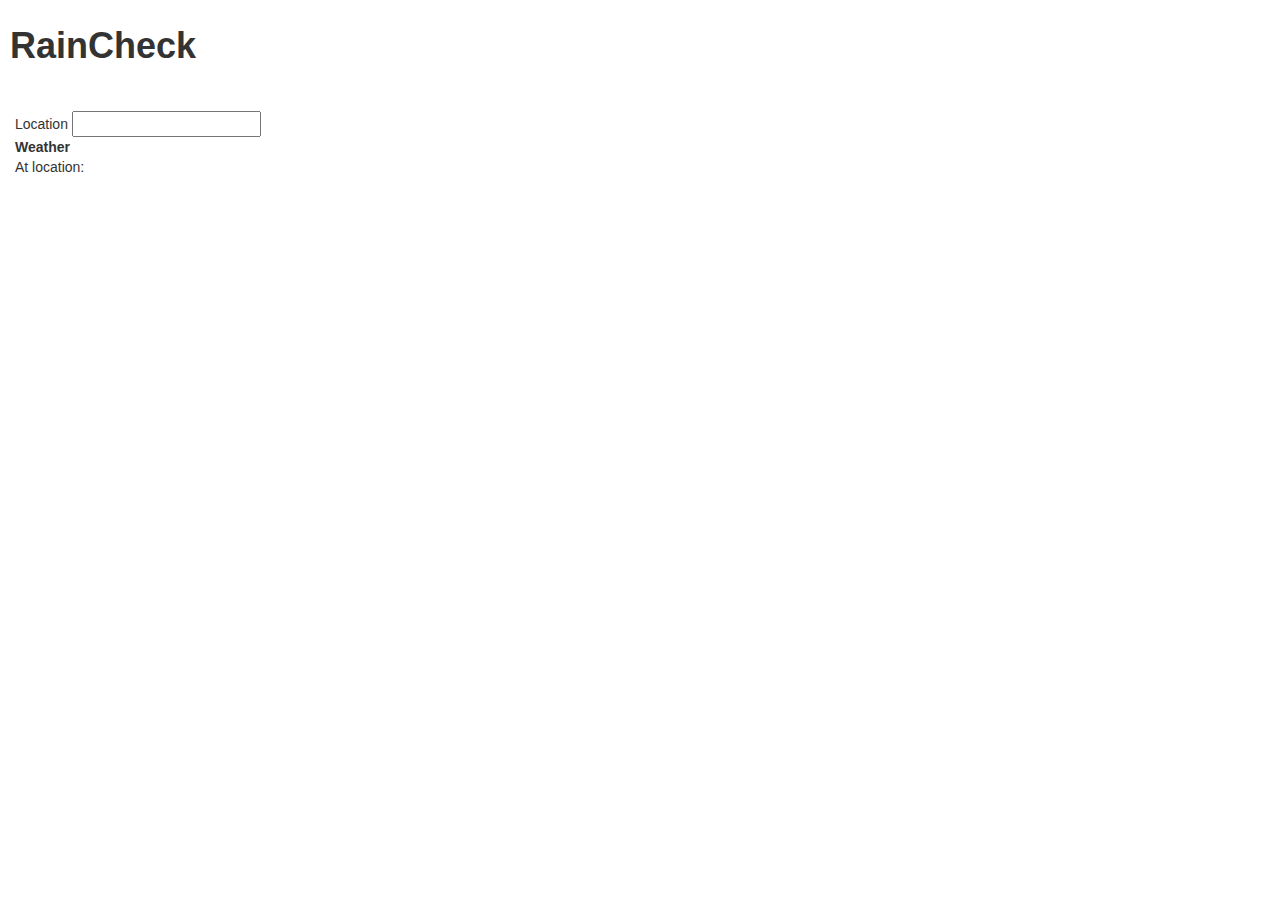
==== frontend/src/main/resources/static/index.html @ 122fd99a "Initial commit." ====
<!doctype html>
<html lang="en" ng-app="raincheckApp">
  <head>
    <meta charset="utf-8">
    <title>RainCheck</title>
    <link rel="stylesheet" href="lib/css/bootstrap.min.css" />
    <link rel="stylesheet" href="app.css" />
    <script src="lib/js/angular.min.js"></script>
    
    <script src="app.module.js"></script>
    <script src="raincheck/raincheck.module.js"></script>
    <script src="raincheck/raincheck.component.js"></script>
  </head>
  <body>
  
  
    
    <div style="font-size:36px;margin-bottom:40px;margin-left:10px;font-weight:bold">
        RainCheck
    </div>
    <raincheck></raincheck>
  </body>
</html>
---- frontend/src/main/resources/static/app.css ----
body {
  padding-top: 20px;
}

table tr{
    border: 1px solid black;
    
}


table td,th{
    border: 1px solid black;
    padding-left: 5px;
    padding-right: 5px;
}

table th{
    background: #4a4a4a;
    color: white;
}
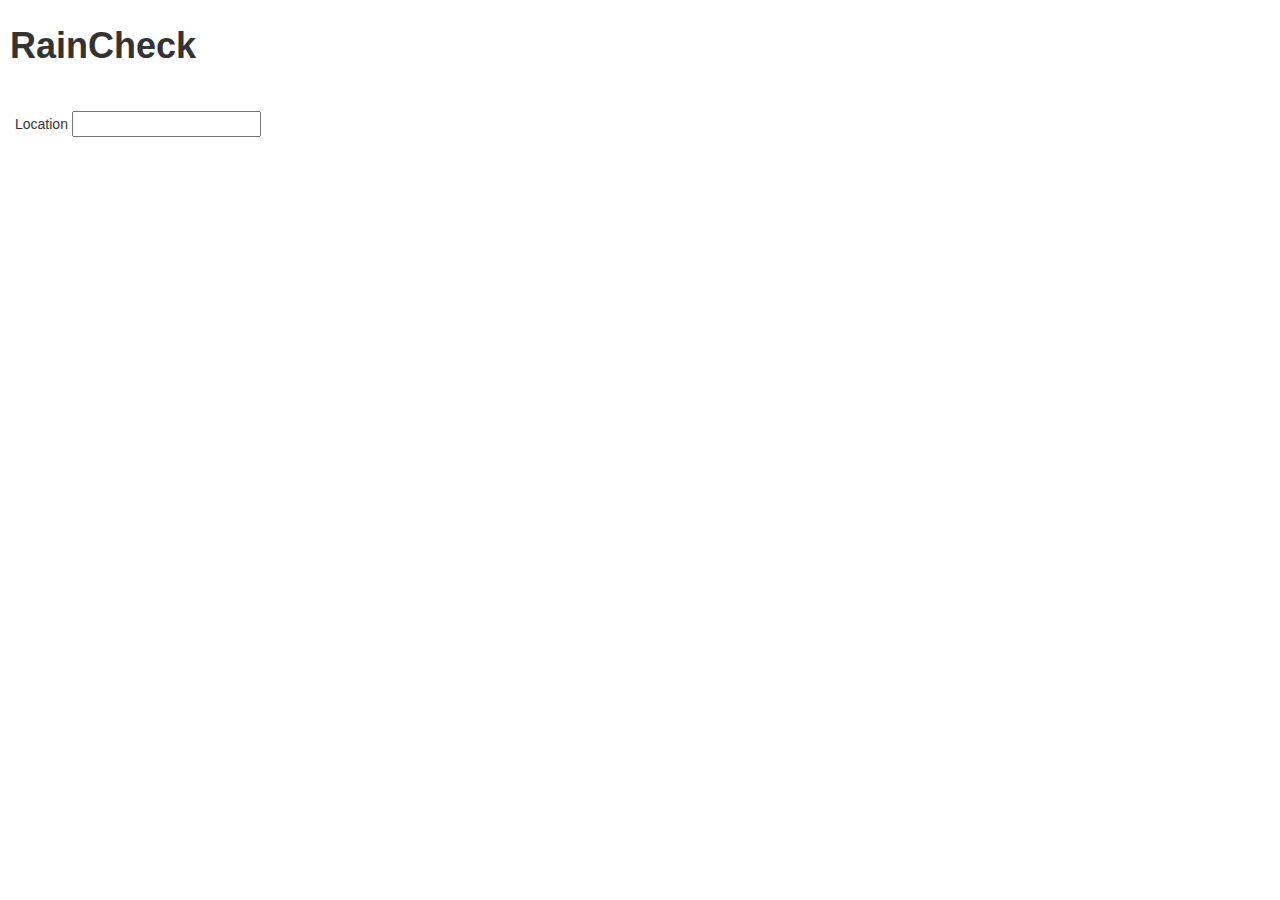
==== commit 6b79c7d9: "Improved:" ====
--- a/frontend/src/main/resources/static/index.html
+++ b/frontend/src/main/resources/static/index.html
@@ -12,9 +12,6 @@
     <script src="raincheck/raincheck.component.js"></script>
   </head>
   <body>
-  
-  
-    
     <div style="font-size:36px;margin-bottom:40px;margin-left:10px;font-weight:bold">
         RainCheck
     </div>
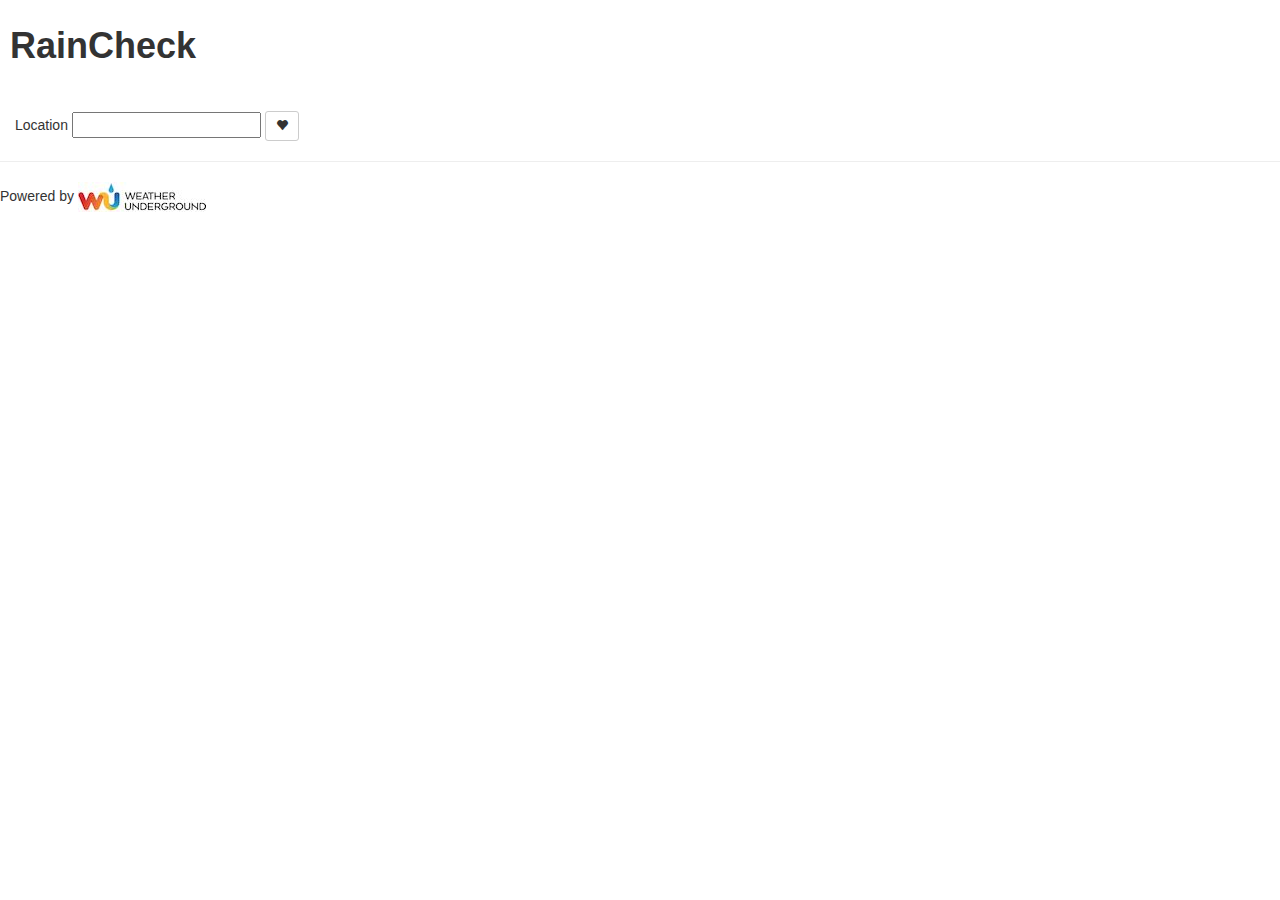
==== commit 91e292f8: "This commit adds simple favorites management. Also, additional fields to Conditions are added (to be" ====
--- a/frontend/src/main/resources/static/index.html
+++ b/frontend/src/main/resources/static/index.html
@@ -1,20 +1,22 @@
 <!doctype html>
 <html lang="en" ng-app="raincheckApp">
-  <head>
-    <meta charset="utf-8">
-    <title>RainCheck</title>
-    <link rel="stylesheet" href="lib/css/bootstrap.min.css" />
-    <link rel="stylesheet" href="app.css" />
-    <script src="lib/js/angular.min.js"></script>
-    
-    <script src="app.module.js"></script>
-    <script src="raincheck/raincheck.module.js"></script>
-    <script src="raincheck/raincheck.component.js"></script>
-  </head>
-  <body>
-    <div style="font-size:36px;margin-bottom:40px;margin-left:10px;font-weight:bold">
-        RainCheck
-    </div>
-    <raincheck></raincheck>
-  </body>
+<head>
+<meta charset="utf-8">
+<title>RainCheck</title>
+<link rel="stylesheet" href="lib/css/bootstrap.min.css" />
+<link rel="stylesheet" href="app.css" />
+<script src="lib/js/angular.min.js"></script>
+
+
+
+<script src="app.module.js"></script>
+<script src="raincheck/raincheck.module.js"></script>
+<script src="raincheck/raincheck.component.js"></script>
+</head>
+<body>
+	<div
+		style="font-size: 36px; margin-bottom: 40px; margin-left: 10px; font-weight: bold">
+		RainCheck</div>
+	<raincheck></raincheck>
+</body>
 </html>
--- a/frontend/src/main/resources/static/app.css
+++ b/frontend/src/main/resources/static/app.css
@@ -4,7 +4,6 @@
 
 table tr{
     border: 1px solid black;
-    
 }
 
 
@@ -18,3 +17,19 @@
     background: #4a4a4a;
     color: white;
 }
+
+table.clear-table {
+	border: 0px solid white;
+}
+
+table.clear-table tr{
+	border: 0px solid white;
+}
+
+table.clear-table td,th {
+    border: 0px solid white;
+    padding-left: 5px;
+    padding-right: 5px;
+    padding-top: 2px;
+    padding-bottom: 2px;
+}
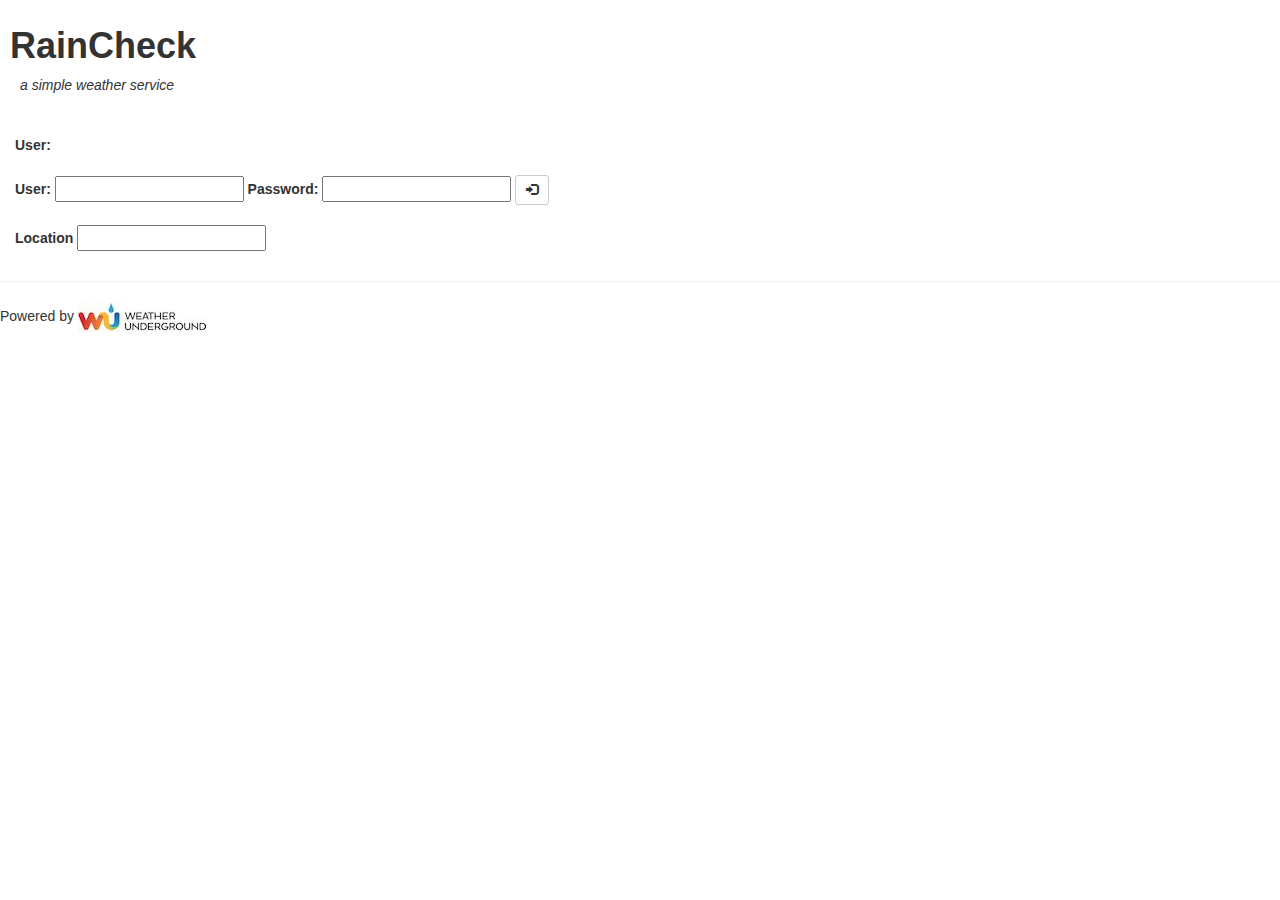
==== commit d1ac965b: "Simple end-user authentication implemented" ====
--- a/frontend/src/main/resources/static/index.html
+++ b/frontend/src/main/resources/static/index.html
@@ -9,14 +9,16 @@
 
 
 
+
 <script src="app.module.js"></script>
 <script src="raincheck/raincheck.module.js"></script>
 <script src="raincheck/raincheck.component.js"></script>
 </head>
 <body>
-	<div
-		style="font-size: 36px; margin-bottom: 40px; margin-left: 10px; font-weight: bold">
-		RainCheck</div>
+
+	<div style="font-size: 36px; margin-bottom: 4px; margin-left: 10px; font-weight: bold">
+		RainCheck </div>
+		<div style="margin-bottom: 40px; margin-left: 20px;"><i>a simple weather service</i></div>
 	<raincheck></raincheck>
 </body>
 </html>
